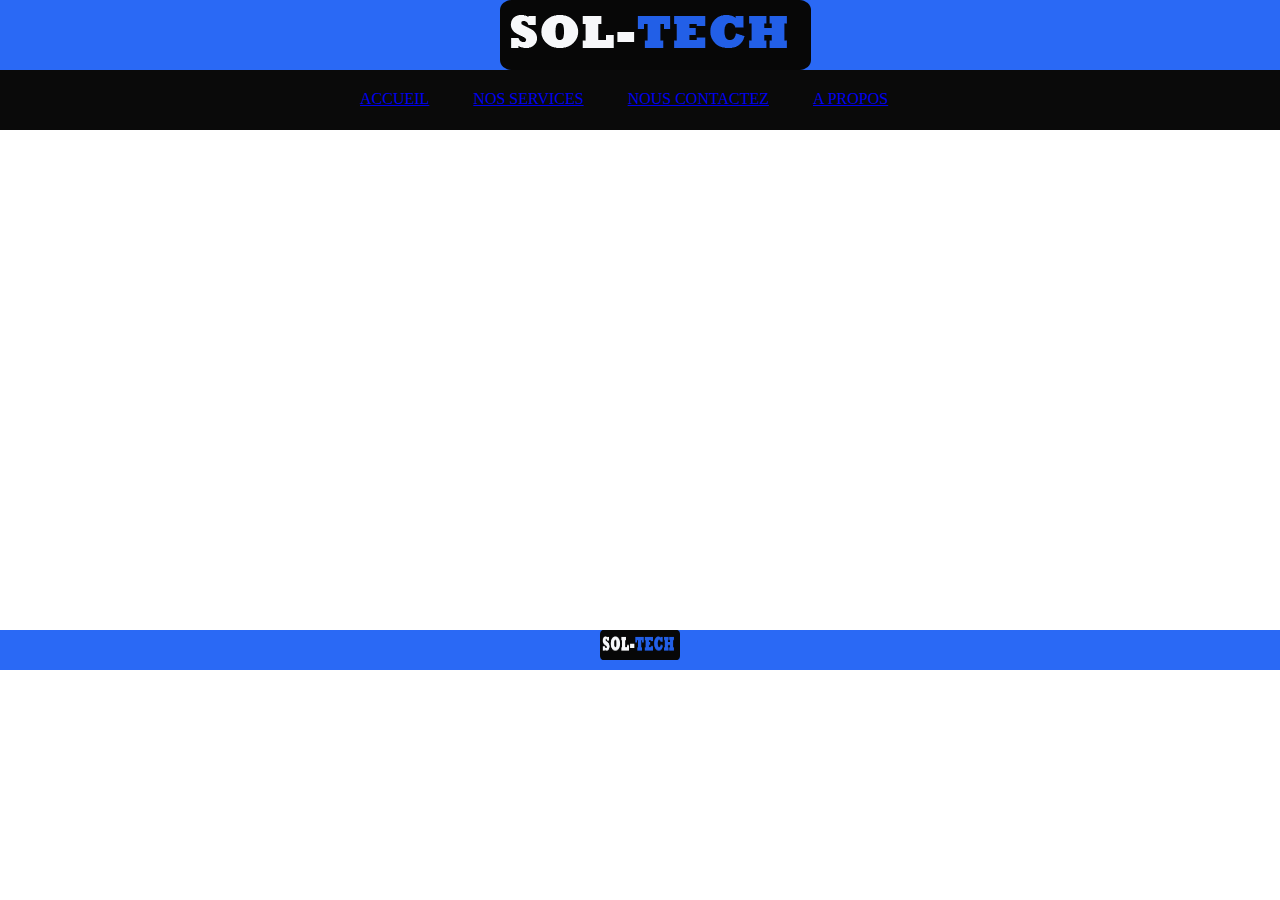
==== index.html @ d2be4b03 "add link to list of navigation tag" ====
<!DOCTYPE>
<html>
	<head>
		<meta charset="utf-8">
		<title>SOLUTION TECHNOLOGY SERVICE INFORMATIQUE</title>
		<link rel="stylesheet" type="text/css" href="style.css">
	</head>
	<body>
		<!--la barre de navigation et logo-->
		
		<header>
			<img  id ="logo" src="img/soltech.png" alt="Logo STECH">
		</header>
		<nav>
			<ol>
				<li><a id="link_index" href="index.html">ACCUEIL</a></li>
				<li><a href="service.html">NOS SERVICES</a></li>
				<li><a href="contact.html">NOUS CONTACTEZ</a></li>
				<li><a href="about.html">A PROPOS</a></li>
			</ol>
		</nav>
		<div id="content">
			<section>
					<article></article>
					<aside></aside>
			</section>

		</div>
		<footer><img  id ="logo-foot" src="img/soltech.png" alt="Logo STECH"></footer>


	</body>
</html>
---- style.css ----
/*header and content */
header{
	background-color:2a69f5;
	margin:0px;
	padding: 0px;
}

body{
	margin: 0px;
	padding: 0px;
		
}
/*navigation*/
nav{
	background-color: 0a0a0a;
	color:white;
	margin:0px;
	padding: 0px;
}
nav ol li{
	display: inline-block;
	margin-right: 20px;
	text-align: center;
	margin-left: 20px;
	margin-top: 20px;
}
nav ol{
	margin-left: 300px;
	height: 60px;
	margin-top: 0px;
}
#logo{
		margin-left: 500px;	
}
footer{
	background-color: 2a69f5; 
	height:40px;
	width:100%;
	text-align: center;
	margin-top: 500px;
}
#logo-foot{
	height:30px;
	width: 80px

}
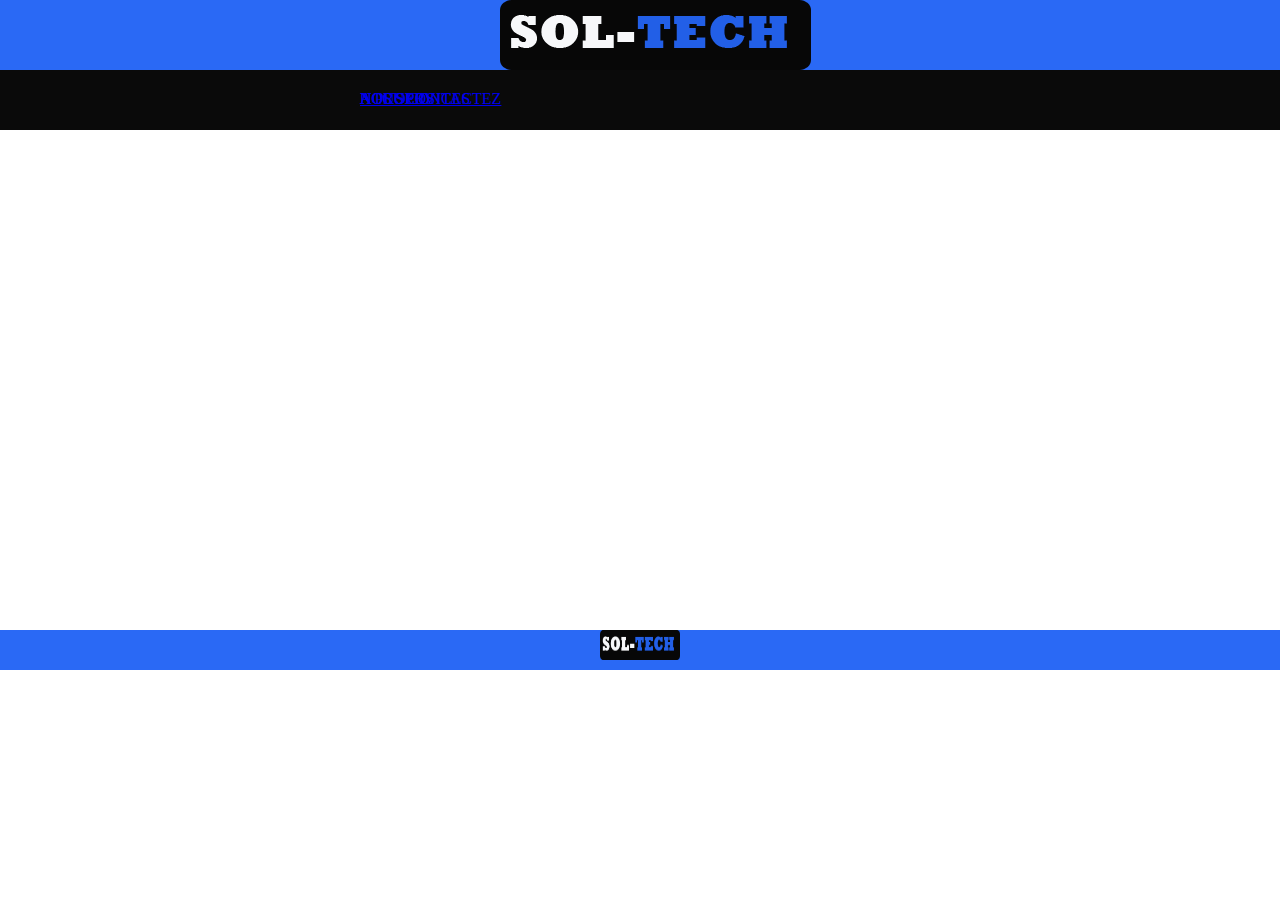
==== commit f645501b: "change" ====
--- a/index.html
+++ b/index.html
@@ -13,10 +13,10 @@
 		</header>
 		<nav>
 			<ol>
-				<li><a id="link_index" href="index.html">ACCUEIL</a></li>
-				<li><a href="service.html">NOS SERVICES</a></li>
-				<li><a href="contact.html">NOUS CONTACTEZ</a></li>
-				<li><a href="about.html">A PROPOS</a></li>
+				<div id="link1"><li><a href="index.html">ACCUEIL</a></li></div>
+				<div id="link2"><li><a href="service.html">NOS SERVICES</a></li></div>
+				<div id="link3"><li><a href="contact.html">NOUS CONTACTEZ</a></li></div>
+				<div id="link4"><li><a href="about.html">A PROPOS</a></li></div>
 			</ol>
 		</nav>
 		<div id="content">
--- a/style.css
+++ b/style.css
@@ -11,6 +11,17 @@
 		
 }
 /*navigation*/
+/*a{
+	color:white;
+
+}*/
+/*#link1{
+	background-color: #33CCFF;
+	height:60px;
+	width:90px;
+	text-align: center;
+	
+}*/
 nav{
 	background-color: 0a0a0a;
 	color:white;
@@ -23,15 +34,19 @@
 	text-align: center;
 	margin-left: 20px;
 	margin-top: 20px;
+	position: absolute;
 }
 nav ol{
 	margin-left: 300px;
 	height: 60px;
 	margin-top: 0px;
+
+
 }
 #logo{
 		margin-left: 500px;	
 }
+/**footer*/
 footer{
 	background-color: 2a69f5; 
 	height:40px;
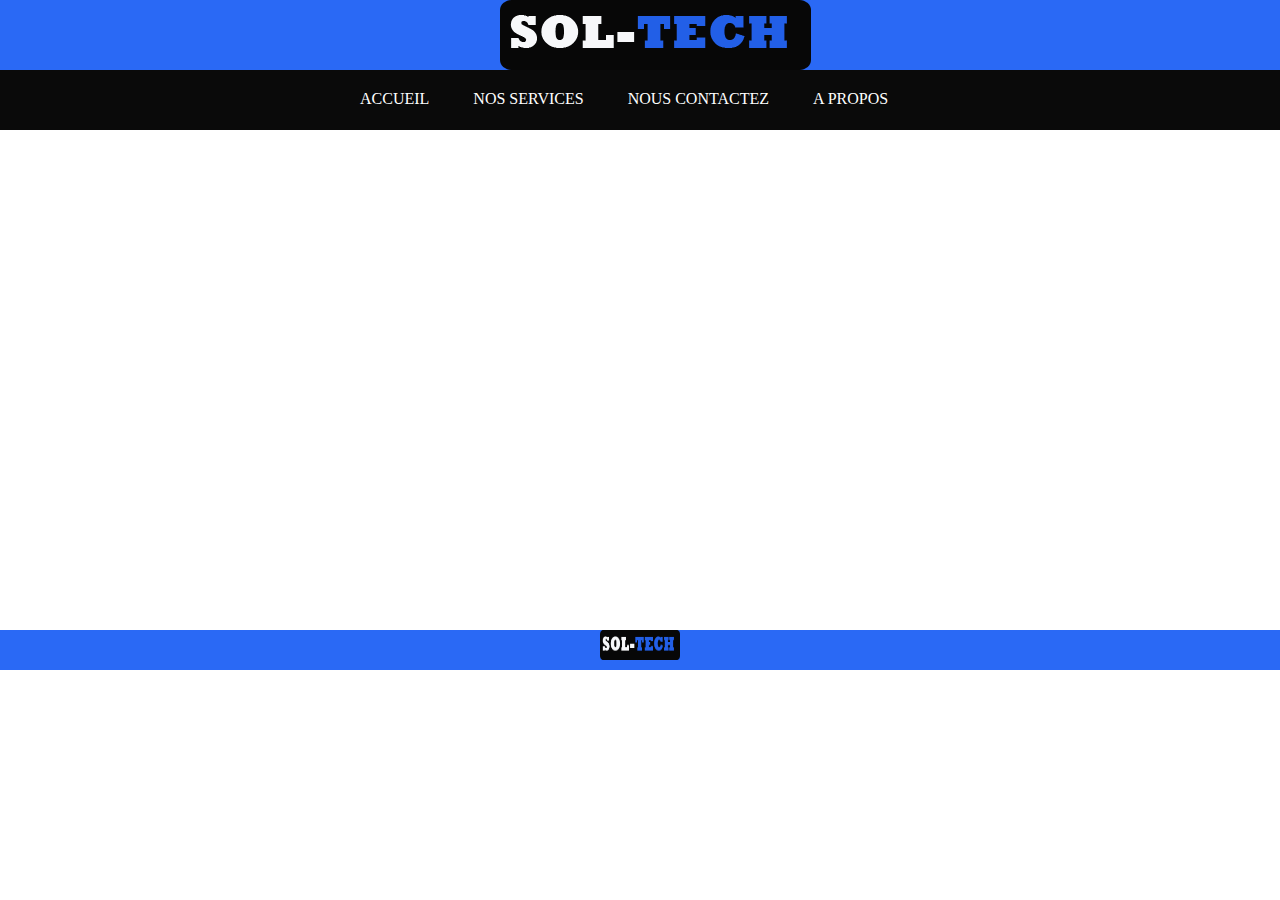
==== commit fbd2685b: "change some property of list tag" ====
--- a/index.html
+++ b/index.html
@@ -13,10 +13,10 @@
 		</header>
 		<nav>
 			<ol>
-				<div id="link1"><li><a href="index.html">ACCUEIL</a></li></div>
-				<div id="link2"><li><a href="service.html">NOS SERVICES</a></li></div>
-				<div id="link3"><li><a href="contact.html">NOUS CONTACTEZ</a></li></div>
-				<div id="link4"><li><a href="about.html">A PROPOS</a></li></div>
+				<li><a href="index.html">ACCUEIL</a></li>
+				<li><a href="service.html">NOS SERVICES</a></li>
+				<li><a href="contact.html">NOUS CONTACTEZ</a></li>
+				<li><a href="about.html">A PROPOS</a></li>
 			</ol>
 		</nav>
 		<div id="content">
--- a/style.css
+++ b/style.css
@@ -11,17 +11,11 @@
 		
 }
 /*navigation*/
-/*a{
-	color:white;
+a{
+	text-decoration: none;
+	color: white;
+}
 
-}*/
-/*#link1{
-	background-color: #33CCFF;
-	height:60px;
-	width:90px;
-	text-align: center;
-	
-}*/
 nav{
 	background-color: 0a0a0a;
 	color:white;
@@ -34,7 +28,7 @@
 	text-align: center;
 	margin-left: 20px;
 	margin-top: 20px;
-	position: absolute;
+	
 }
 nav ol{
 	margin-left: 300px;
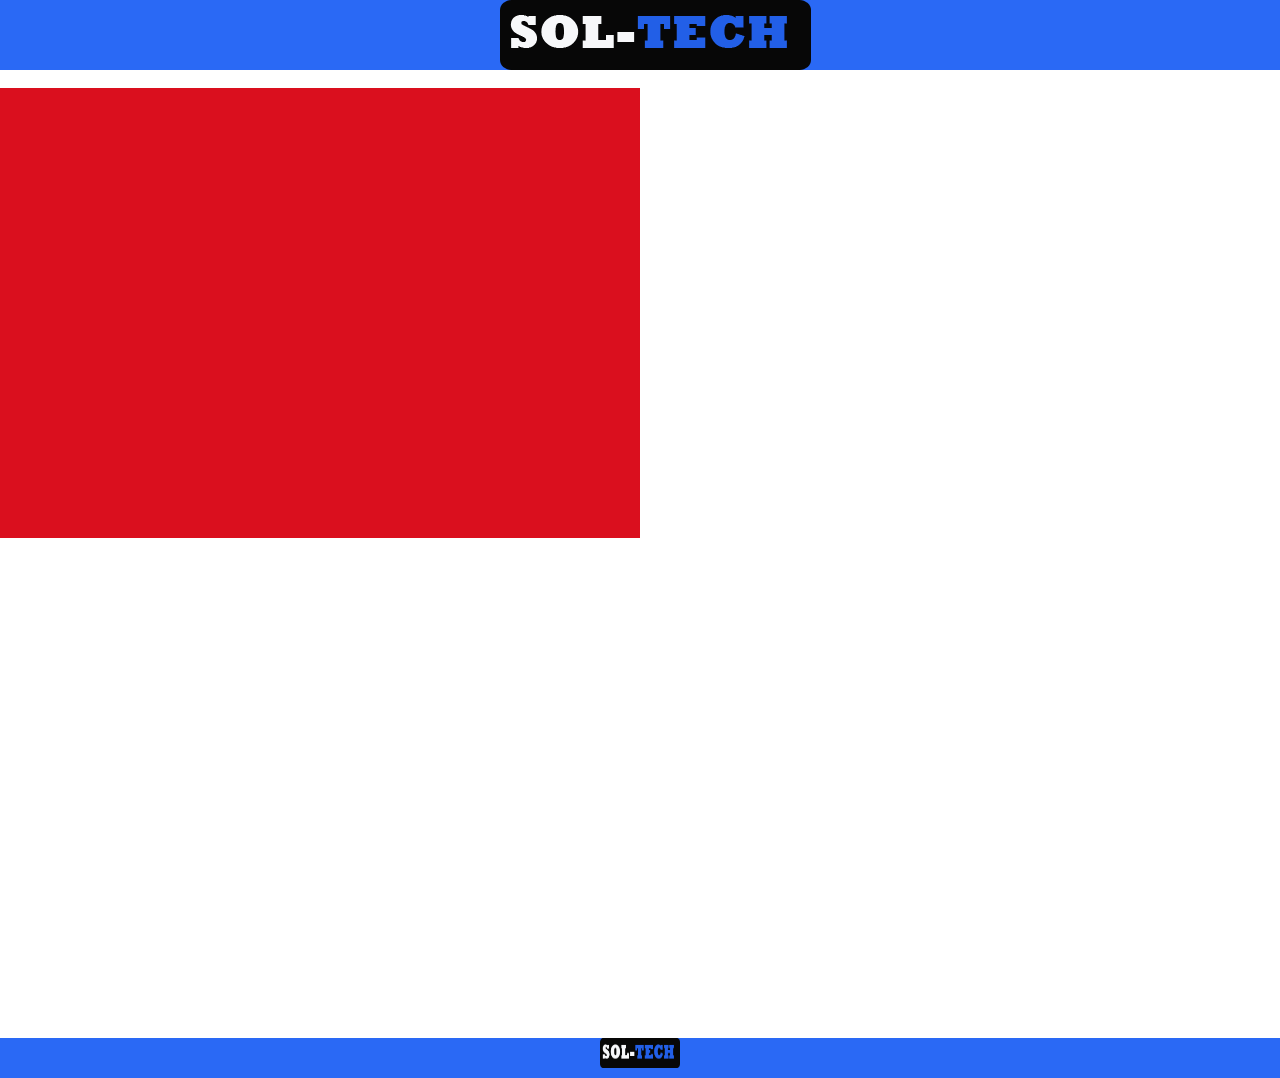
==== commit d835e7a2: "delete ol tag from html document and css" ====
--- a/index.html
+++ b/index.html
@@ -12,20 +12,20 @@
 			<img  id ="logo" src="img/soltech.png" alt="Logo STECH">
 		</header>
 		<nav>
-			<ol>
-				<li><a href="index.html">ACCUEIL</a></li>
-				<li><a href="service.html">NOS SERVICES</a></li>
-				<li><a href="contact.html">NOUS CONTACTEZ</a></li>
-				<li><a href="about.html">A PROPOS</a></li>
-			</ol>
+			<a href="index.html">ACCUEIL</a>
+			<a href="service.html">NOS SERVICES</a>
+			<a href="contact.html">NOUS CONTACTEZ</a>
+			<a href="about.html">A PROPOS</a>
 		</nav>
-		<div id="content">
+		
 			<section>
-					<article></article>
+					<article>
+							
+					</article>
 					<aside></aside>
 			</section>
 
-		</div>
+		
 		<footer><img  id ="logo-foot" src="img/soltech.png" alt="Logo STECH"></footer>
 
 
--- a/style.css
+++ b/style.css
@@ -1,6 +1,6 @@
 /*header and content */
 header{
-	background-color:2a69f5;
+	background-color:#2a69f5;
 	margin:0px;
 	padding: 0px;
 }
@@ -15,38 +15,24 @@
 	text-decoration: none;
 	color: white;
 }
-
-nav{
-	background-color: 0a0a0a;
-	color:white;
-	margin:0px;
-	padding: 0px;
-}
-nav ol li{
-	display: inline-block;
-	margin-right: 20px;
-	text-align: center;
-	margin-left: 20px;
-	margin-top: 20px;
-	
-}
-nav ol{
-	margin-left: 300px;
-	height: 60px;
-	margin-top: 0px;
-
+section{
+	background-color: #da0f1e;
+	height:50%;
+	width: 50%;
 
 }
+
 #logo{
 		margin-left: 500px;	
 }
 /**footer*/
 footer{
-	background-color: 2a69f5; 
+	background-color: #2a69f5; 
 	height:40px;
 	width:100%;
 	text-align: center;
 	margin-top: 500px;
+	position:absolute;
 }
 #logo-foot{
 	height:30px;
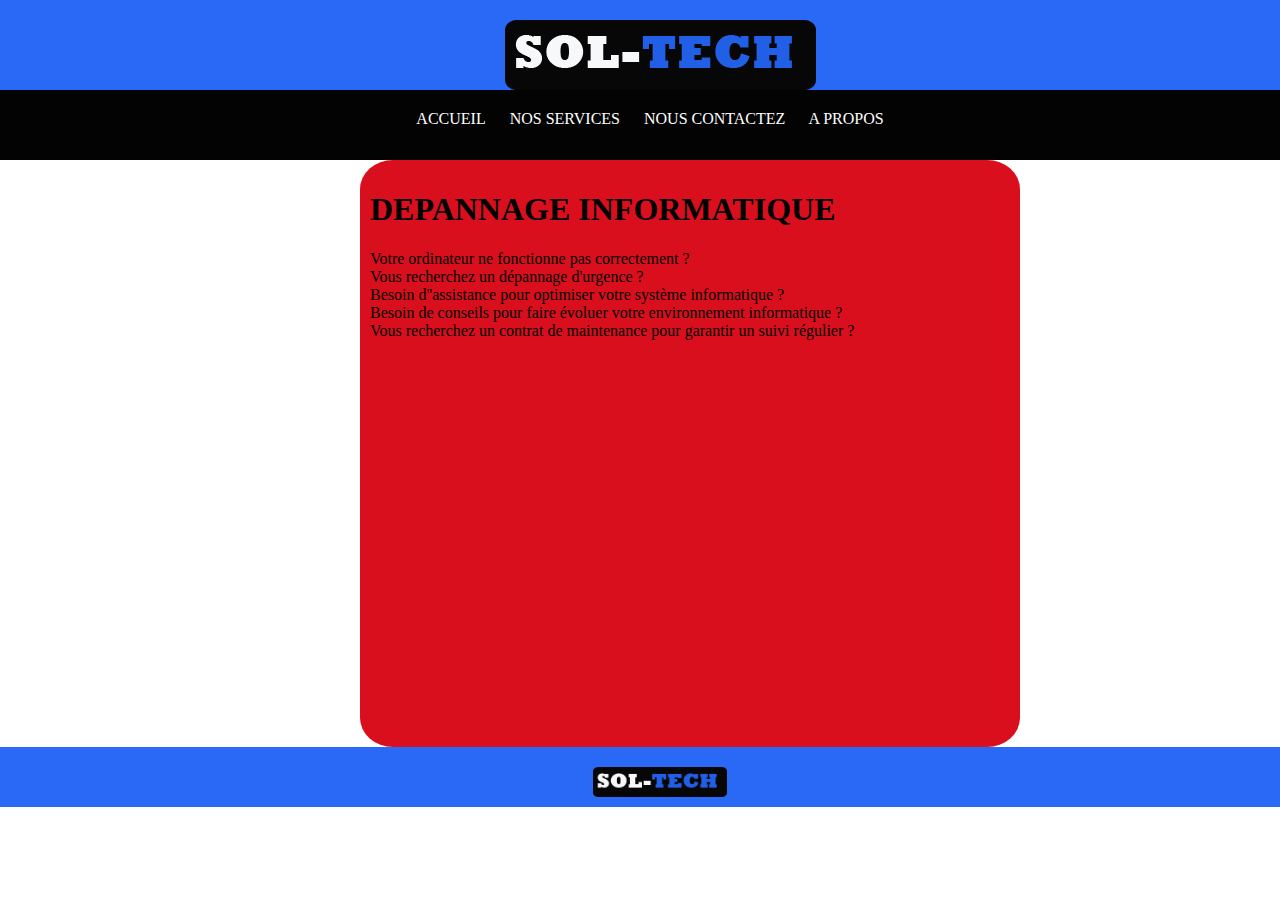
==== commit a3f80bc5: "resolve a view probleme of menu" ====
--- a/index.html
+++ b/index.html
@@ -20,7 +20,12 @@
 		
 			<section>
 					<article>
-							
+							<h1>DEPANNAGE INFORMATIQUE </h1>        
+							<p>Votre ordinateur ne fonctionne pas correctement ?<br>        
+							Vous recherchez un dépannage d'urgence ?<br>        
+							Besoin d''assistance pour optimiser votre système informatique ?<br>        
+							Besoin de conseils pour faire évoluer votre environnement informatique ?<br>        
+							Vous recherchez un contrat de maintenance pour garantir un suivi régulier ?<p>
 					</article>
 					<aside></aside>
 			</section>
--- a/style.css
+++ b/style.css
@@ -2,28 +2,45 @@
 header{
 	background-color:#2a69f5;
 	margin:0px;
-	padding: 0px;
+	width: 100%;
+	text-align: center;
+	padding: 20px 20px 0px 20px;
 }
 
 body{
 	margin: 0px;
 	padding: 0px;
+	
 		
 }
 /*navigation*/
-a{
+nav a{
 	text-decoration: none;
 	color: white;
+	margin-right: 20px;
 }
+nav{
+	background-color: #030303;
+	height: 50px;
+	width: 100%;
+	text-align: center;
+	padding: 20px 20px 0px 20px;
+
+}
+
 section{
 	background-color: #da0f1e;
-	height:50%;
+	height:63%;
 	width: 50%;
+	margin-left:360px;
+	border-radius: 5%;
+	padding: 10px;
 
 }
 
 #logo{
-		margin-left: 500px;	
+		position: relative;
+			
 }
 /**footer*/
 footer{
@@ -31,11 +48,10 @@
 	height:40px;
 	width:100%;
 	text-align: center;
-	margin-top: 500px;
-	position:absolute;
+	padding: 20px 20px 0px 20px;
 }
 #logo-foot{
 	height:30px;
 	width: 80px
-
+	position:fixed;
 }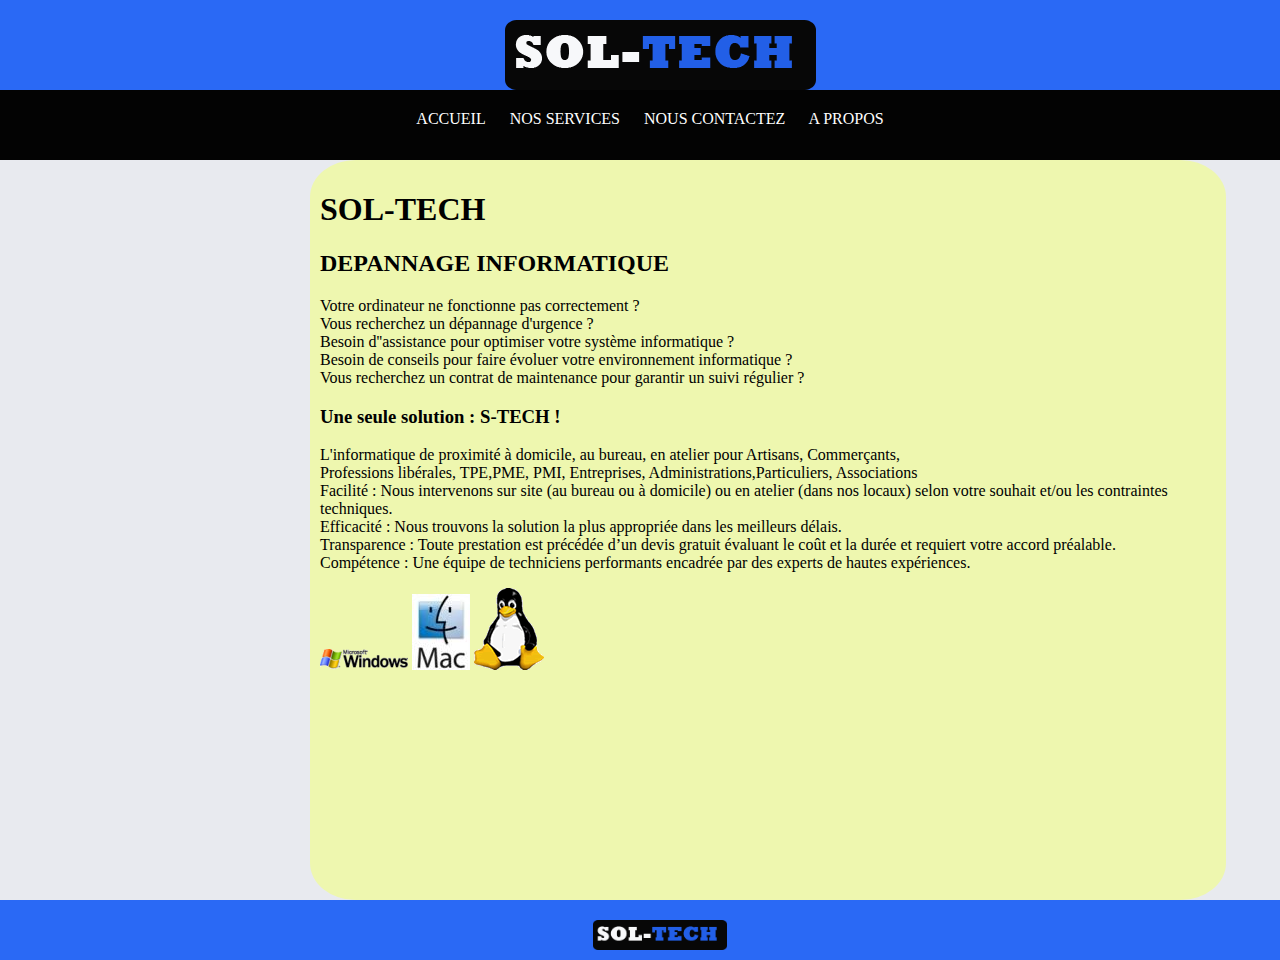
==== commit 366f8e48: "add the content of page index" ====
--- a/index.html
+++ b/index.html
@@ -20,14 +20,31 @@
 		
 			<section>
 					<article>
-							<h1>DEPANNAGE INFORMATIQUE </h1>        
+						<h1>SOL-TECH</h1>
+							<h2>DEPANNAGE INFORMATIQUE </h2>        
 							<p>Votre ordinateur ne fonctionne pas correctement ?<br>        
 							Vous recherchez un dépannage d'urgence ?<br>        
 							Besoin d''assistance pour optimiser votre système informatique ?<br>        
 							Besoin de conseils pour faire évoluer votre environnement informatique ?<br>        
 							Vous recherchez un contrat de maintenance pour garantir un suivi régulier ?<p>
 					</article>
-					<aside></aside>
+					<article>
+						<h3>Une seule solution : S-TECH !</h3>
+							<p>L'informatique de proximité à domicile, au bureau, en atelier pour Artisans, Commerçants,<br> Professions libérales, TPE,PME, PMI, Entreprises, Administrations,Particuliers, Associations<br>
+							Facilité : Nous intervenons sur site (au bureau ou à domicile) ou en atelier (dans nos locaux) selon votre souhait et/ou les contraintes techniques.<br>
+							Efficacité : Nous trouvons la solution la plus appropriée dans les meilleurs délais.<br>
+							Transparence : Toute prestation est précédée d’un devis gratuit évaluant le coût et la durée et requiert votre accord préalable.<br>
+							Compétence : Une équipe de techniciens performants encadrée par des experts de hautes expériences.
+
+
+						</p>
+
+					</article>
+					<aside>
+						<img src="img/marque/12.png" alt="windows">
+						<img src="img/marque/13.jpg" alt="mac">
+						<img src="img/marque/14.png" alt="linux">
+					</aside>
 			</section>
 
 		
--- a/style.css
+++ b/style.css
@@ -10,7 +10,7 @@
 body{
 	margin: 0px;
 	padding: 0px;
-	
+	background-color: #e8eaef;	
 		
 }
 /*navigation*/
@@ -18,6 +18,7 @@
 	text-decoration: none;
 	color: white;
 	margin-right: 20px;
+
 }
 nav{
 	background-color: #030303;
@@ -29,10 +30,10 @@
 }
 
 section{
-	background-color: #da0f1e;
-	height:63%;
-	width: 50%;
-	margin-left:360px;
+	background-color: #eef7af;
+	height:80%;
+	width: 70%;
+	margin-left:310px;
 	border-radius: 5%;
 	padding: 10px;
 
@@ -42,6 +43,7 @@
 		position: relative;
 			
 }
+
 /**footer*/
 footer{
 	background-color: #2a69f5; 
@@ -53,5 +55,5 @@
 #logo-foot{
 	height:30px;
 	width: 80px
-	position:fixed;
+	position:relative;
 }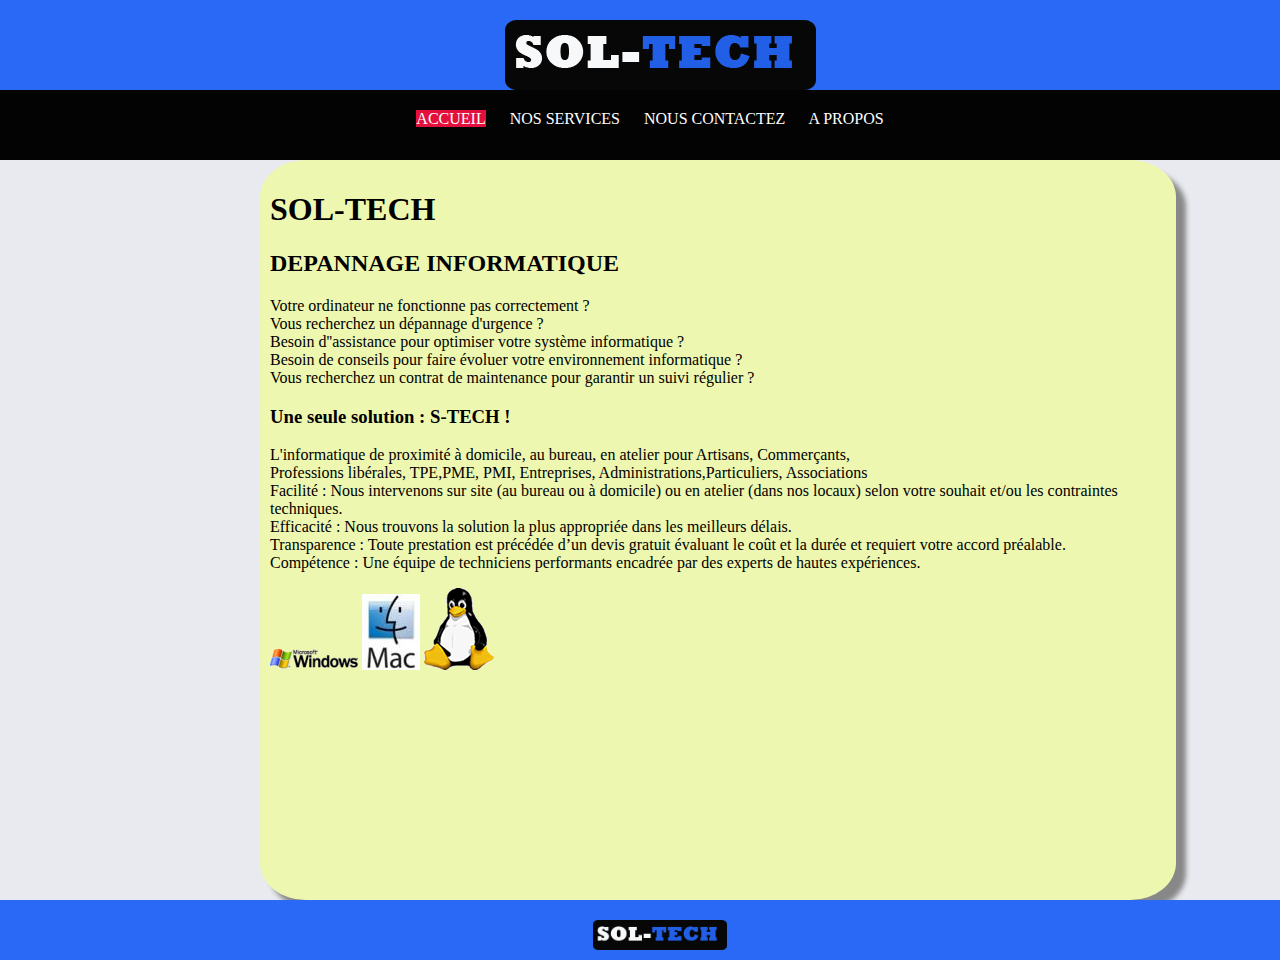
==== commit 556a0cdd: "change background link of first element nav" ====
--- a/index.html
+++ b/index.html
@@ -12,7 +12,7 @@
 			<img  id ="logo" src="img/soltech.png" alt="Logo STECH">
 		</header>
 		<nav>
-			<a href="index.html">ACCUEIL</a>
+			<a id="link1" href="index.html">ACCUEIL</a>
 			<a href="service.html">NOS SERVICES</a>
 			<a href="contact.html">NOUS CONTACTEZ</a>
 			<a href="about.html">A PROPOS</a>
@@ -35,9 +35,7 @@
 							Efficacité : Nous trouvons la solution la plus appropriée dans les meilleurs délais.<br>
 							Transparence : Toute prestation est précédée d’un devis gratuit évaluant le coût et la durée et requiert votre accord préalable.<br>
 							Compétence : Une équipe de techniciens performants encadrée par des experts de hautes expériences.
-
-
-						</p>
+							</p>
 
 					</article>
 					<aside>
--- a/style.css
+++ b/style.css
@@ -14,10 +14,23 @@
 		
 }
 /*navigation*/
+
+#link1{
+	background-color: #e3103d;
+
+}
 nav a{
 	text-decoration: none;
 	color: white;
 	margin-right: 20px;
+
+}
+nav a:hover{
+	background-color: #09b4fb;
+
+}
+nav a:active{
+	background-color: #107f08;
 
 }
 nav{
@@ -33,9 +46,10 @@
 	background-color: #eef7af;
 	height:80%;
 	width: 70%;
-	margin-left:310px;
+	margin-left:260px;
 	border-radius: 5%;
 	padding: 10px;
+	box-shadow: 10px 10px 5px #888888;
 
 }
 
